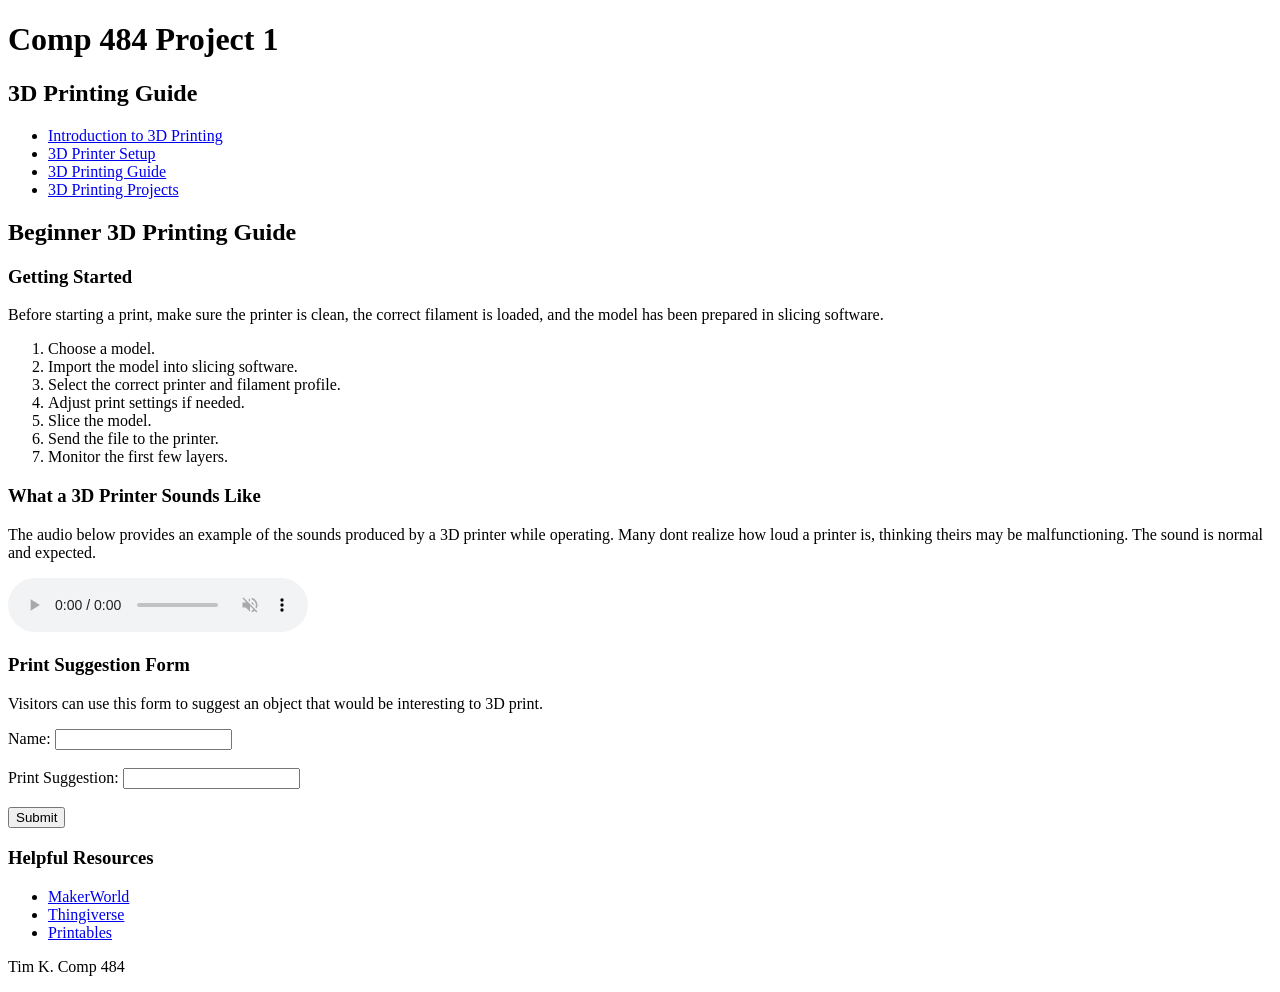
==== guide.html @ 355e3001 "Add files via upload" ====
<!DOCTYPE html>
<html lang="en">

<head>
  <meta charset="utf-8" />
  <title>3D Printing Guide</title>
  <link href="css/styles.css" rel="stylesheet" type="text/css" />
</head>

<body>
  <header role="banner">
    <h1>Comp 484 Project 1</h1>
    <h2>3D Printing Guide</h2>
    <nav role="navigation">
      <ul>
        <li><a href="index.html" title="Introduction to 3D Printing">Introduction to 3D Printing</a></li>
        <li><a href="printer.html" title="Printer Setup">3D Printer Setup</a></li>
        <li><a href="guide.html" title="3D Printing Guide">3D Printing Guide</a></li>
        <li><a href="projects.html" title="3D Printing Projects">3D Printing Projects</a></li>
      </ul>
    </nav>

  </header>

  <main role="main">
    <article>
      <header>
        <h2>Beginner 3D Printing Guide</h2>
      </header>

      <section>
        <h3>Getting Started</h3>

        <p>
          Before starting a print, make sure the printer is clean, the correct
          filament is loaded, and the model has been prepared in slicing software.
        </p>

        <ol>
          <li>Choose a model.</li>
          <li>Import the model into slicing software.</li>
          <li>Select the correct printer and filament profile.</li>
          <li>Adjust print settings if needed.</li>
          <li>Slice the model.</li>
          <li>Send the file to the printer.</li>
          <li>Monitor the first few layers.</li>
        </ol>
      </section>

      <section>
        <h3>What a 3D Printer Sounds Like</h3>

        <p>
          The audio below provides an example of the sounds produced by a
          3D printer while operating. Many dont realize how loud a printer is, thinking theirs may be malfunctioning.
          The sound is normal and expected.
        </p>


        <audio controls muted>
          <source src="audio/3D_Printer_Sound.mp3" type="audio/mpeg">

        </audio>
      </section>

      <section>
        <h3>Print Suggestion Form</h3>

        <p>
          Visitors can use this form to suggest an object that would be
          interesting to 3D print.
        </p>


        <form>
          <label for="name">Name:</label>
          <input type="text" id="name" name="name">

          <br><br>

          <label for="suggestion">Print Suggestion:</label>
          <input type="text" id="suggestion" name="suggestion">

          <br><br>

          <input type="submit" value="Submit">
          <!-- Would put form data into a mailto link, maybe for project 2. Blank for now. -->
        </form>
      </section>

      <section>
        <h3>Helpful Resources</h3>

        <ul>
          <li>
            <a href="https://makerworld.com/" target="_blank">
              MakerWorld
            </a>
          </li>
          <li>
            <a href="https://www.thingiverse.com/" target="_blank">
              Thingiverse
            </a>
          </li>

          <li>
            <a href="https://www.printables.com/" target="_blank">
              Printables
            </a>
          </li>
        </ul>
      </section>
    </article>
  </main>

  <footer role="contentinfo">
    <p>
      Tim K. Comp 484
    </p>
  </footer>

</body>

</html>
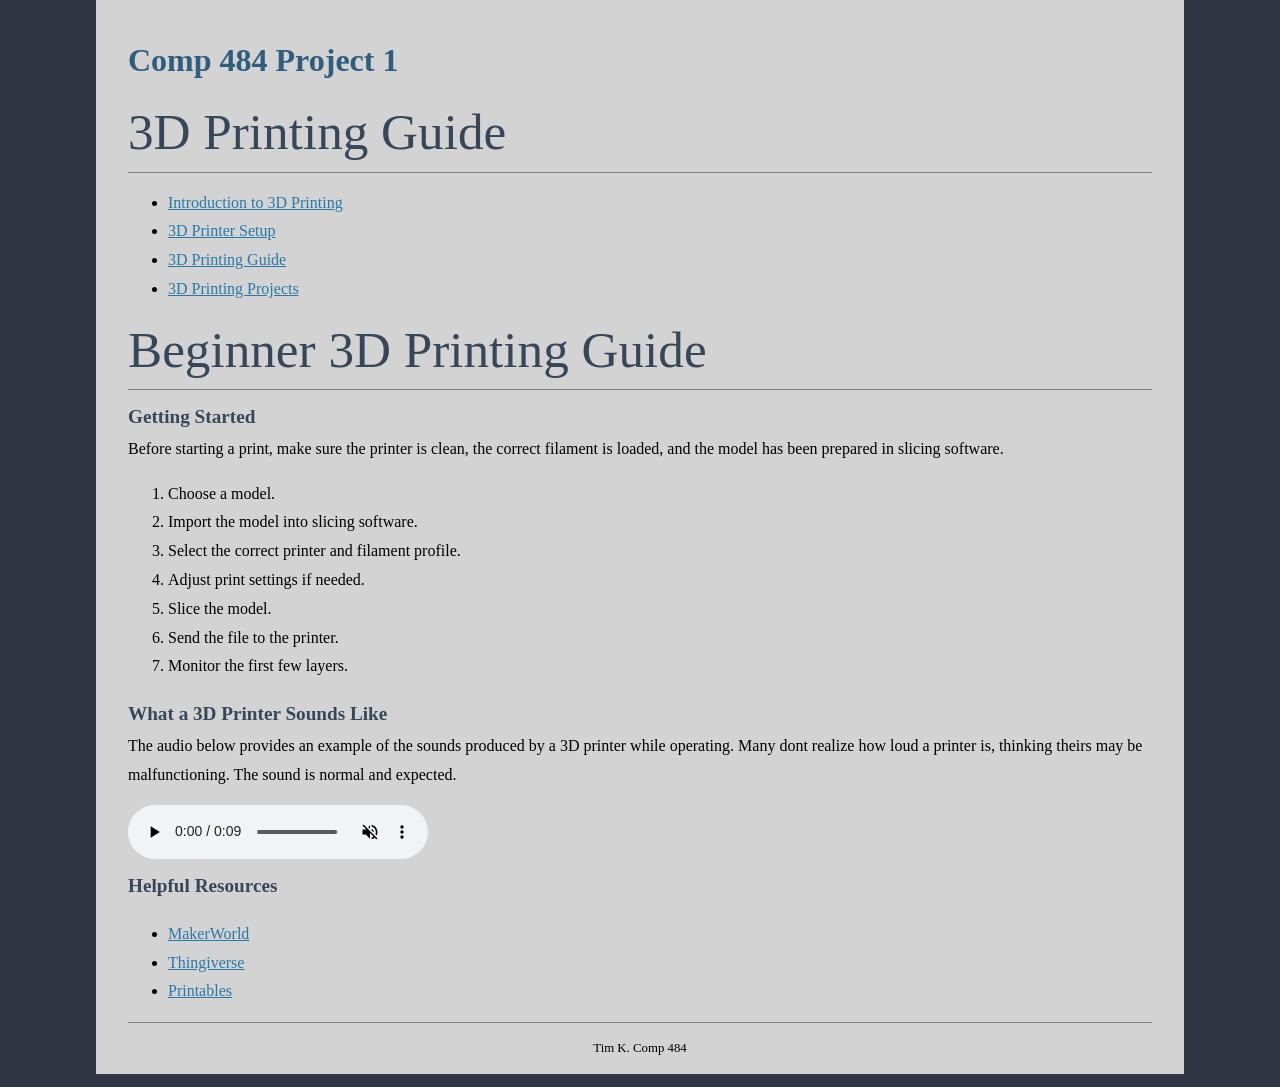
==== commit 5115cfe9: "Moved Section - Updated Index" ====
--- a/guide.html
+++ b/guide.html
@@ -64,31 +64,6 @@
       </section>
 
       <section>
-        <h3>Print Suggestion Form</h3>
-
-        <p>
-          Visitors can use this form to suggest an object that would be
-          interesting to 3D print.
-        </p>
-
-
-        <form>
-          <label for="name">Name:</label>
-          <input type="text" id="name" name="name">
-
-          <br><br>
-
-          <label for="suggestion">Print Suggestion:</label>
-          <input type="text" id="suggestion" name="suggestion">
-
-          <br><br>
-
-          <input type="submit" value="Submit">
-          <!-- Would put form data into a mailto link, maybe for project 2. Blank for now. -->
-        </form>
-      </section>
-
-      <section>
         <h3>Helpful Resources</h3>
 
         <ul>
--- a/css/styles.css
+++ b/css/styles.css
@@ -0,0 +1,117 @@
+html, body {
+	background: #2f3542;
+	margin: 0;
+}
+h1, h2, h3, h4, h5, h6, p {
+	margin: 0;
+	padding: 0;
+}
+h1, h2, h3, h4, h5, h6 {
+	font-family: "Comic Sans MS", "Comic Sans", cursive;
+	color: #37475a;
+}
+body {
+	font-family: "Comic Sans MS", "Comic Sans", cursive;
+	font-size: 100%;
+	width: 80%;
+	margin-right: auto;
+	margin-left: auto;
+	padding: 2.5% 2.5% 0;
+	background: lightgrey;
+	line-height: 1.8;
+}
+h1 {
+	font: 1.6em, sans-serif;
+	font-family: "Comic Sans MS", "Comic Sans", cursive;
+	margin-bottom: .4em;
+	 color: #2f5d7c;
+}
+h2 {
+	font: 3.2em serif;
+	font-family: "Comic Sans MS", "Comic Sans", cursive;
+	margin-bottom: .2em;
+}
+h3 {
+	font-size: 1.2em;
+}
+p {
+	margin-bottom: 1em;
+}
+a {
+	color: #2979a8;
+}
+a:hover {
+	color: #174c69;
+}
+pre {
+	font-size: 1.4em;
+	color: white;
+	padding: .5em 1em;
+	border-left: 1em solid #A68048;
+	background: #666;
+	white-space: pre-wrap;
+	white-space: -moz-pre-wrap;
+	white-space: -pre-wrap;
+	white-space: -o-pre-wrap;
+	word-wrap: break-word;
+	width: 80%;
+}
+pre.wrong {
+	border-left-color: red;
+}
+pre.correct {
+	border-left-color: green;
+}
+dt {
+	font-style: italic;
+	font-size:1.2em;
+}
+dd {
+	margin-bottom: 1.4em;
+}
+table {
+	margin-top: 1em;
+}
+caption {
+	margin: 0;
+	padding: 0;
+	margin-bottom: 1em;
+	text-align: left;
+}
+td, th {
+	padding: 10px;
+}
+.center {
+	text-align: center;
+}
+header h2 {
+	padding-bottom: .2em;
+	border-bottom: 1px solid gray;
+}
+aside {
+	padding: 1em;
+	background:rgb(83, 104, 138);
+	color: white;
+	margin-bottom: 1em;
+}
+aside h4 {
+	color: white;
+}
+footer {
+	border-top: 1px solid gray;
+	text-align: center;
+	font-size: .8em;
+	line-height: 4em;
+	margin-top: 1em;
+}
+blockquote {
+	font-style: italic;
+}
+.flowRight {
+	float: right;
+	margin-left: 10px;
+}
+.flowLeft {
+	float: left;
+	margin-right: 10px;
+}
